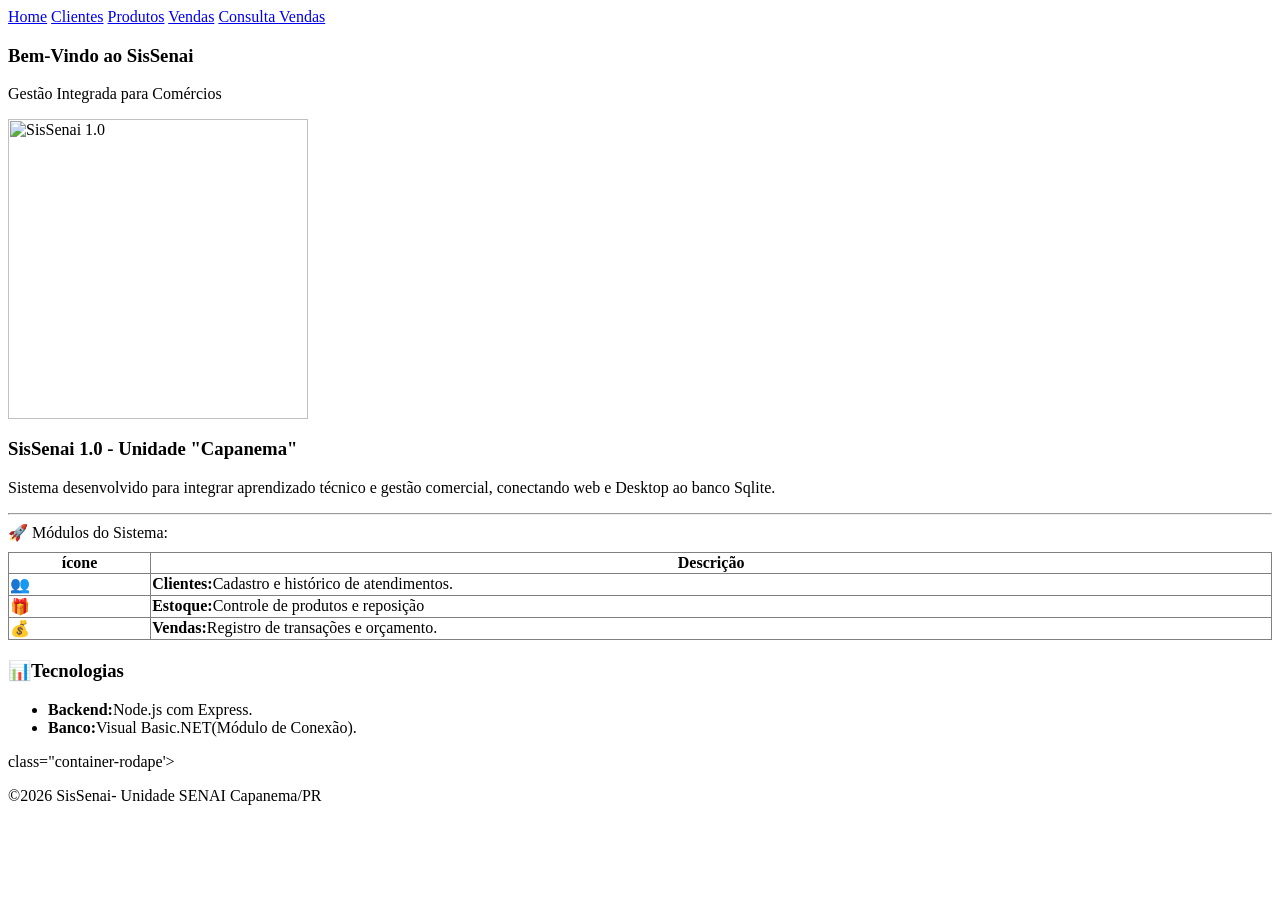
==== index.html @ 65f25217 "Add initial HTML structure for SisSenai homepage" ====
<!Doctype html/>
<html lang="pt-br">
<head>
	<meta charset="UTF-8">
	<link rel="stylesheet" href="estilo.css">
	<title>SisSenai - Home</title>
</head>
<body>
    <nav>
	<a href="index.html">Home</a>
	<a href="clientes.html">Clientes</a>
	<a href="produtos.html">Produtos</a>
	<a href="vendas.html">Vendas</a>
                <a href="consulta_vendas.html">Consulta Vendas</a>
    <nav>

	<header class="banner">
	<h1> Bem-Vindo ao SisSenai</h1>
	<p> Gestão Integrada para Comércios</p>
	<img src="C:\Users\cibel\OneDrive\Documentos\CURRICULO\sebnai.jpg" alt="SisSenai 1.0" width="300"
</header>
<div class = "Container">
	<h1>SisSenai 1.0 - Unidade "Capanema"</h1>
	<p>Sistema desenvolvido para integrar aprendizado técnico e gestão comercial, conectando web e Desktop ao banco Sqlite.</p>
	
	<hr>

	<hr3>🚀 Módulos do Sistema:</h3>
	<!-- Tabela aplicada -->
	<table border= "1" style="width:100%; border-collapse: collapse; margin-top: 10px;">
	    <thead>
                <tr style="backgraund-colo:#eee;">
                    <th>ícone</th>
                    <th>Descrição</th>
                </tr>
            </thead>
            <tbody>
                <tr>
                    <td>👥</td>
                    <td><strong>Clientes:</strong>Cadastro e histórico de atendimentos.</td>
                </tr>
                <tr>
                    <td>🎁</td>
                    <td><strong>Estoque:</strong>Controle de produtos e reposição</td>
                </tr>
                <tr>
                    <td>💰</td>
                    <td><strong>Vendas:</strong>Registro de transações e orçamento.</td>
                </tr>
        
            
            </tbody>
        </table>
    </div>

    <div class="card" style="margin-top:20px;">
        <h3>📊Tecnologias</h3>
        <ul>
            <li><strong>Backend:</strong>Node.js com Express.</li>
            <li><strong>Banco:</strong>Visual Basic.NET(Módulo de Conexão).</li>
        </ul>
    </div>
</div>
</body>
<footer class="rodape">
    <div> class="container-rodape'>
        <p>&copy;2026 SisSenai- Unidade SENAI Capanema/PR</p>
    </div>
</footer>
</html>
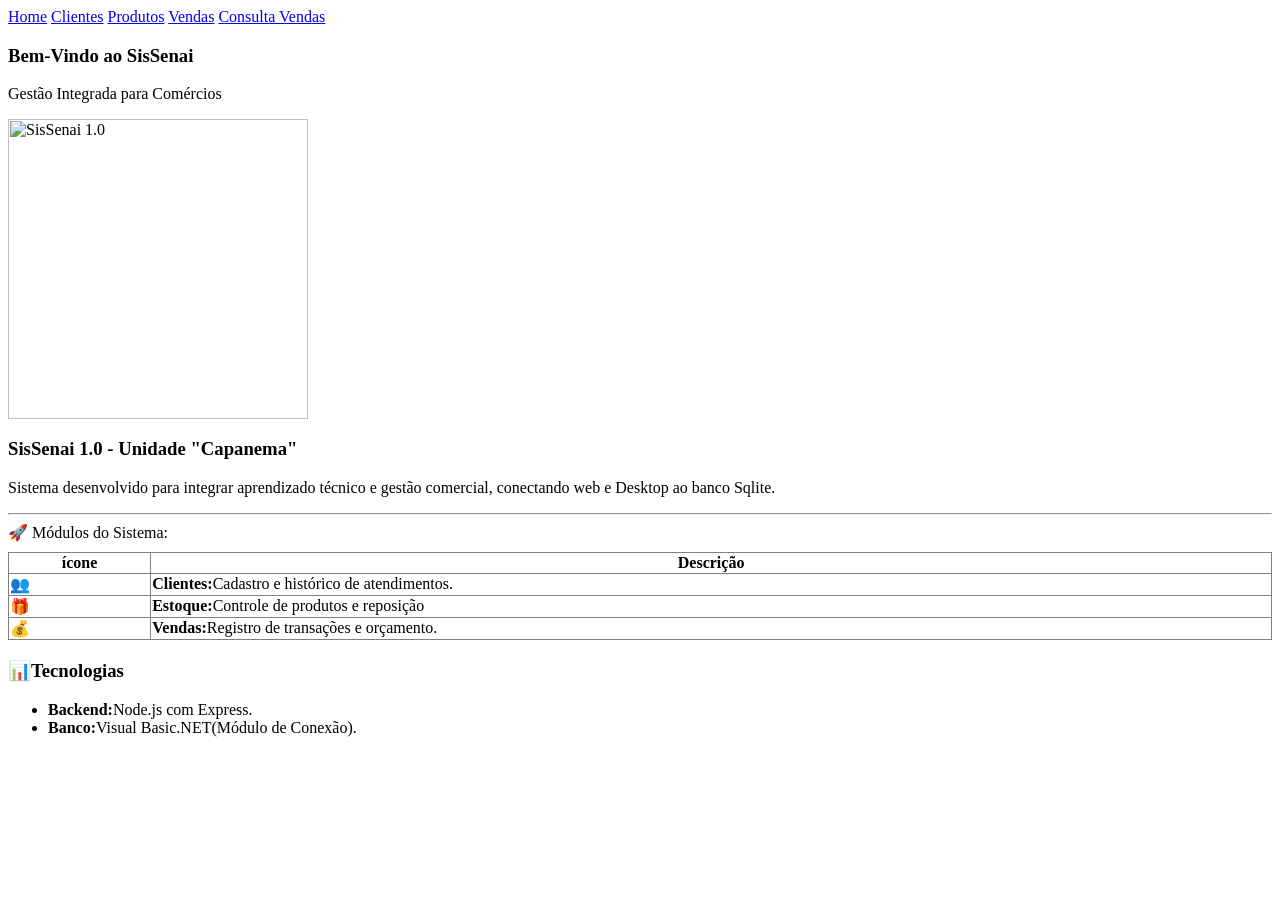
==== commit 23afa02b: "Fix footer div class attribute in index.html" ====
--- a/index.html
+++ b/index.html
@@ -63,7 +63,7 @@
 </div>
 </body>
 <footer class="rodape">
-    <div> class="container-rodape'>
+    <div class="container-rodape'>
         <p>&copy;2026 SisSenai- Unidade SENAI Capanema/PR</p>
     </div>
 </footer>
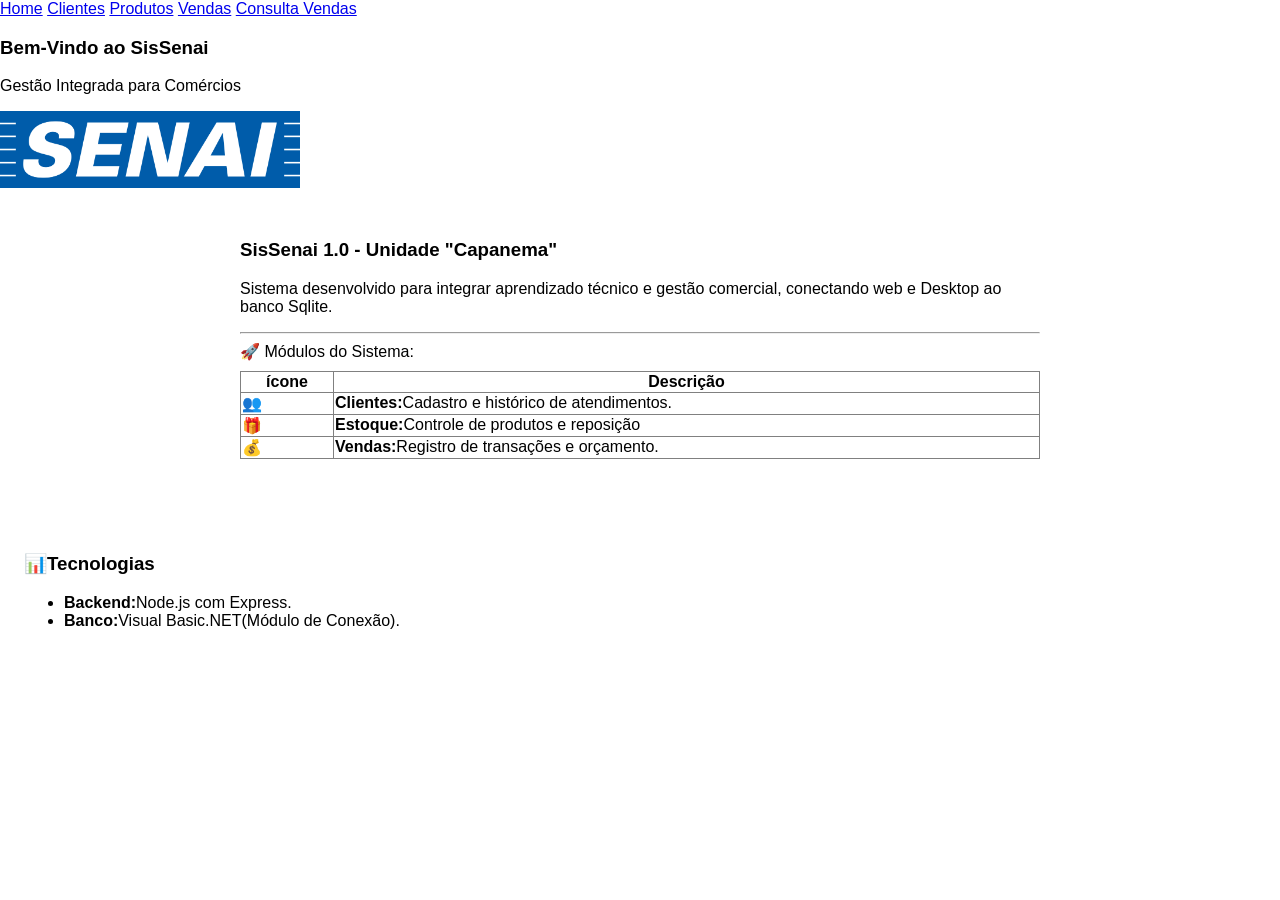
==== commit 0c77bf71: "Update image source in index.html" ====
--- a/index.html
+++ b/index.html
@@ -17,7 +17,7 @@
 	<header class="banner">
 	<h1> Bem-Vindo ao SisSenai</h1>
 	<p> Gestão Integrada para Comércios</p>
-	<img src="C:\Users\cibel\OneDrive\Documentos\CURRICULO\sebnai.jpg" alt="SisSenai 1.0" width="300"
+	<img src="senai.png" alt="SisSenai 1.0" width="300"
 </header>
 <div class = "Container">
 	<h1>SisSenai 1.0 - Unidade "Capanema"</h1>
--- a/estilo.css
+++ b/estilo.css
@@ -0,0 +1,53 @@
+:root {--primary:#005599;--dark:--light: #f4f4f4;}
+body{font-family:sans-serif;margin:0;background:var(--light);color:var(dark);}
+nav[background;var(--primary);padding:1rem;display:flex;justify-content:space-around;]
+nav a {color:white;text-decoration;none;font-weight:bold;}
+.container{padding:2rem;max-width:800px;margin:auto;}
+.card{background:white;padding:1.5rem;border-radius;8px;box-shadow:0 2px 5px rgba(0,0,0,0.1;}
+input,select,button {width;100%;padding:0.8rem;margin:0.5rem 0; border; 1px solid #ccc; border-radius:
+  4px;box-sizing: border-box;}
+button{ background: var(--primary); color; white; border: none; cursor: pointer; font-size: 1rem;}
+button:hover{ opacity: 0.9;}
+table {width: 100%; border-collapse: collapse; margin-top: 1rem;}
+th,td [border-bottom: 1px solid #ddd; padding; 10px; text-align;left;}
+
+.banner{
+  background: linear-gradient(rgba(0,85,153,0.8), rgba90,85,153,0.8)), url('imagens\senai.png');
+  background-size: cover;
+  color: white;
+  padding; 30px 20px;
+  text-align: center;
+  margin-bottom; 10px;
+}
+
+.banner h1{
+  margin; 0;
+  font-size; 2.5rem;
+}
+/*Estilo do Rodapé*/
+.rodape{
+  background-color:#333;
+  color: white;
+  text-align: center;
+  padding: 20px 0;
+  margin-top: 50px;/* Garante distância do conteúdo superior*/
+  width: 100%;
+}
+
+.container-rodape p{
+  margin: 5px 0;
+  font-size: 0.9em;
+  opacity: 0.8;
+}
+
+/* Ajuste para o corpo da página não "cortar" o rodapé em telasnpequenas */
+body{
+  display: flex;
+  flex-direction: column;
+  min-height: 100vh;
+  margin: 0;
+}
+
+.container{
+  flex: 1;/* Faz o conteúdo principal esticar e empurrar o rodapé para baixo*/
+}
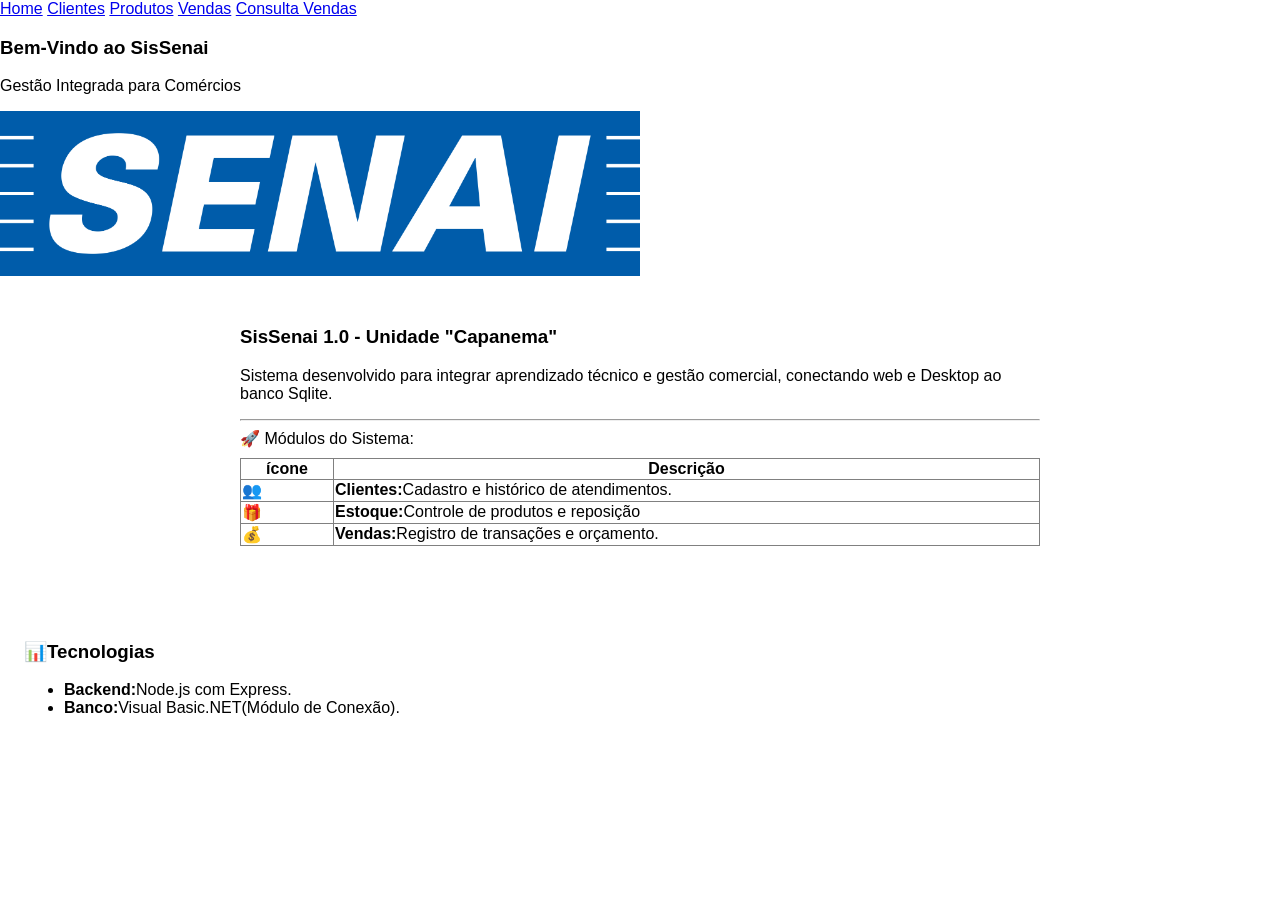
==== commit 093ed97b: "Update index.html" ====
--- a/index.html
+++ b/index.html
@@ -17,7 +17,7 @@
 	<header class="banner">
 	<h1> Bem-Vindo ao SisSenai</h1>
 	<p> Gestão Integrada para Comércios</p>
-	<img src="senai.png" alt="SisSenai 1.0" width="300"
+	<img src="senai.png" alt="SisSenai 1.0" width="50%"
 </header>
 <div class = "Container">
 	<h1>SisSenai 1.0 - Unidade "Capanema"</h1>
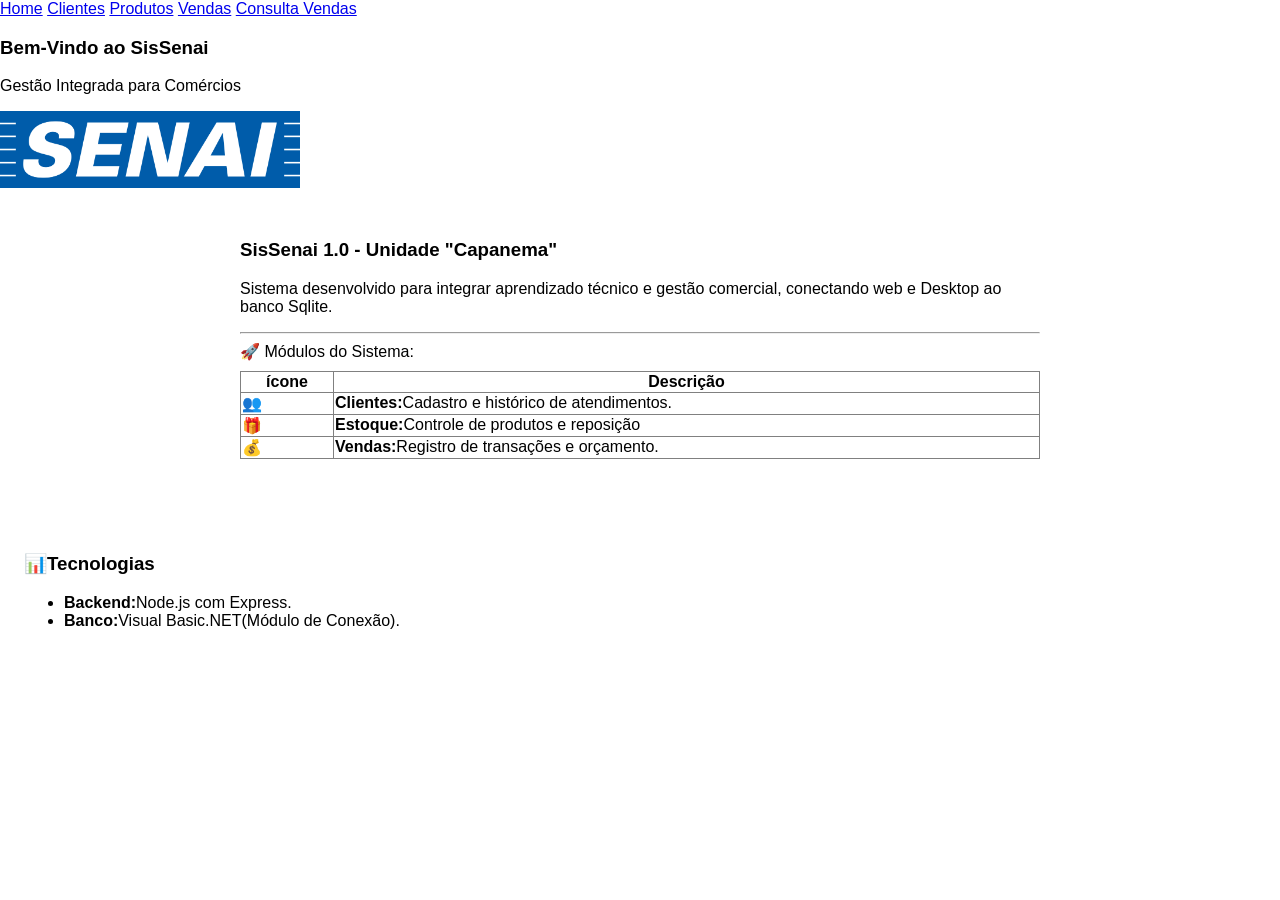
==== commit 0089ad35: "Change image width from 50% to 300 Updated image width in the header section." ====
--- a/index.html
+++ b/index.html
@@ -17,7 +17,7 @@
 	<header class="banner">
 	<h1> Bem-Vindo ao SisSenai</h1>
 	<p> Gestão Integrada para Comércios</p>
-	<img src="senai.png" alt="SisSenai 1.0" width="50%"
+	<img src="senai.png" alt="SisSenai 1.0" width="300">
 </header>
 <div class = "Container">
 	<h1>SisSenai 1.0 - Unidade "Capanema"</h1>
--- a/estilo.css
+++ b/estilo.css
@@ -12,7 +12,7 @@
 th,td [border-bottom: 1px solid #ddd; padding; 10px; text-align;left;}
 
 .banner{
-  background: linear-gradient(rgba(0,85,153,0.8), rgba90,85,153,0.8)), url('imagens\senai.png');
+  background: linear-gradient(rgba(0,85,153,0.8), rgba(0,85,153,0.8)), url('imagens\senai.png');
   background-size: cover;
   color: white;
   padding; 30px 20px;
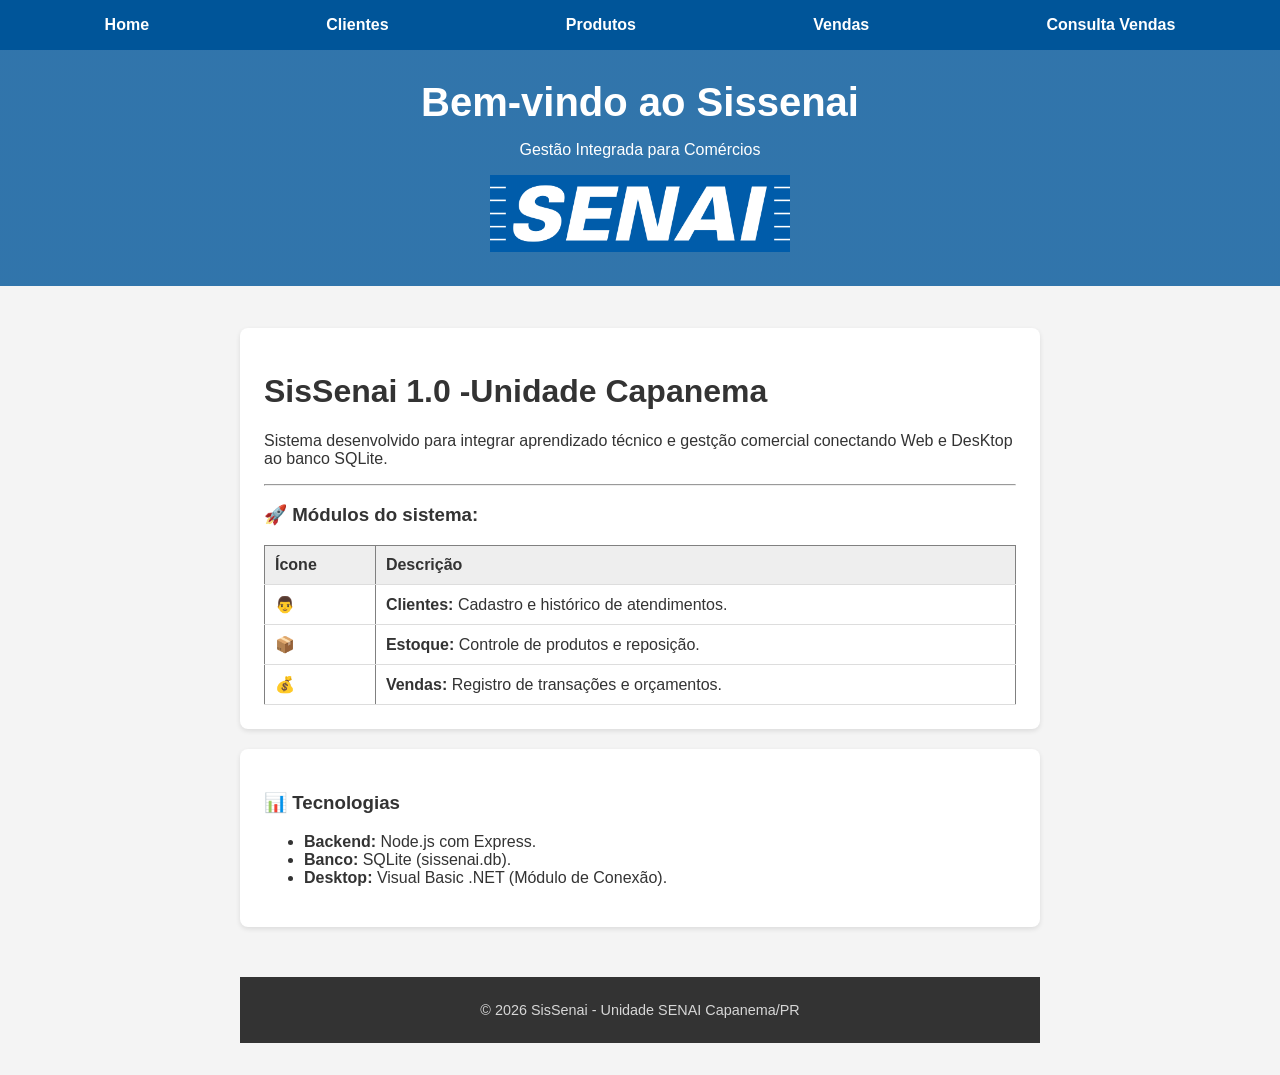
==== commit 308664b0: "Refactor index.html for improved structure and clarity Updated HTML structure and corrected formatti" ====
--- a/index.html
+++ b/index.html
@@ -1,70 +1,71 @@
-<!Doctype html/>
+<!DOCTYPE html>
 <html lang="pt-br">
 <head>
-	<meta charset="UTF-8">
+    <meta charset="UTF-8">
 	<link rel="stylesheet" href="estilo.css">
-	<title>SisSenai - Home</title>
+    <title>SisSenai-Home</title>
 </head>
 <body>
-    <nav>
-	<a href="index.html">Home</a>
-	<a href="clientes.html">Clientes</a>
-	<a href="produtos.html">Produtos</a>
-	<a href="vendas.html">Vendas</a>
-                <a href="consulta_vendas.html">Consulta Vendas</a>
-    <nav>
+   <nav>
+       <a href="index.html">Home</a>
+       <a href="clientes.html">Clientes</a>
+       <a href="produtos.html">Produtos</a>
+       <a href="Vendas.html">Vendas</a>
+               <a href = "consulta_vendas.html">Consulta Vendas</a>
+       </nav>
 
-	<header class="banner">
-	<h1> Bem-Vindo ao SisSenai</h1>
-	<p> Gestão Integrada para Comércios</p>
-	<img src="senai.png" alt="SisSenai 1.0" width="300">
-</header>
-<div class = "Container">
-	<h1>SisSenai 1.0 - Unidade "Capanema"</h1>
-	<p>Sistema desenvolvido para integrar aprendizado técnico e gestão comercial, conectando web e Desktop ao banco Sqlite.</p>
-	
-	<hr>
+   <header class ="banner">
+     <h1> Bem-vindo ao Sissenai</h1>
+     <p> Gestão Integrada para Comércios</p>
+     <img src="senai.png" alt="SisSenai 1.0" width="300">
+    </header>
 
-	<hr3>🚀 Módulos do Sistema:</h3>
-	<!-- Tabela aplicada -->
-	<table border= "1" style="width:100%; border-collapse: collapse; margin-top: 10px;">
-	    <thead>
-                <tr style="backgraund-colo:#eee;">
-                    <th>ícone</th>
-                    <th>Descrição</th>
-                </tr>
-            </thead>
-            <tbody>
-                <tr>
-                    <td>👥</td>
-                    <td><strong>Clientes:</strong>Cadastro e histórico de atendimentos.</td>
-                </tr>
-                <tr>
-                    <td>🎁</td>
-                    <td><strong>Estoque:</strong>Controle de produtos e reposição</td>
-                </tr>
-                <tr>
-                    <td>💰</td>
-                    <td><strong>Vendas:</strong>Registro de transações e orçamento.</td>
-                </tr>
-        
-            
-            </tbody>
-        </table>
-    </div>
+    <div class= "container">
+		<div class="card">
+    <h1>SisSenai 1.0 -Unidade Capanema</h1>
+   <p> Sistema desenvolvido para integrar aprendizado técnico e gestção comercial conectando Web e DesKtop ao banco SQLite.</p>
 
-    <div class="card" style="margin-top:20px;">
-        <h3>📊Tecnologias</h3>
-        <ul>
-            <li><strong>Backend:</strong>Node.js com Express.</li>
-            <li><strong>Banco:</strong>Visual Basic.NET(Módulo de Conexão).</li>
-        </ul>
-    </div>
+     <hr>
+
+     <h3>🚀 Módulos do sistema:</h3>
+     <!-- Tabela aplicada-->
+     <table border="1" style="width:100%; border-collapse: collapse; margin-top: 10px;">
+         <thead>
+           <tr style="background-color: #eee;">
+               <th>Ícone</th>
+               <th>Descrição</th>
+           </tr>
+         </thead>
+         <tbody>
+             <tr>
+                 <td>👨</td>
+                 <td><strong>Clientes:</strong> Cadastro e histórico de atendimentos.</td>
+             </tr>
+             <tr>
+                 <td>📦</td>
+                 <td><strong>Estoque:</strong> Controle de produtos e reposição.</td>
+           </tr>
+           <tr>
+                 <td>💰</td>
+                 <td><strong>Vendas:</strong> Registro de transações e orçamentos.</td>
+           </tr>
+          </tbody>
+     </table>
+</div>
+
+<div class="card" style="margin-top: 20px;">
+    <h3>📊 Tecnologias</h3>
+    <ul>
+       <li><strong>Backend:</strong> Node.js com Express.</li>
+		<li><strong>Banco:</strong> SQLite (sissenai.db).</li>
+		<li><strong>Desktop:</strong> Visual Basic .NET (Módulo de Conexão).</li>
+	</ul>
 </div>
 </body>
 <footer class="rodape">
-    <div class="container-rodape'>
-        <p>&copy;2026 SisSenai- Unidade SENAI Capanema/PR</p>
-    </div>
+	<div class="container-rodape">
+		<p>&copy; 2026 SisSenai - Unidade SENAI Capanema/PR</p>
+	</div>
 </footer>
 </html>
+	
--- a/estilo.css
+++ b/estilo.css
@@ -1,53 +1,53 @@
-:root {--primary:#005599;--dark:--light: #f4f4f4;}
-body{font-family:sans-serif;margin:0;background:var(--light);color:var(dark);}
-nav[background;var(--primary);padding:1rem;display:flex;justify-content:space-around;]
-nav a {color:white;text-decoration;none;font-weight:bold;}
-.container{padding:2rem;max-width:800px;margin:auto;}
-.card{background:white;padding:1.5rem;border-radius;8px;box-shadow:0 2px 5px rgba(0,0,0,0.1;}
-input,select,button {width;100%;padding:0.8rem;margin:0.5rem 0; border; 1px solid #ccc; border-radius:
-  4px;box-sizing: border-box;}
-button{ background: var(--primary); color; white; border: none; cursor: pointer; font-size: 1rem;}
-button:hover{ opacity: 0.9;}
-table {width: 100%; border-collapse: collapse; margin-top: 1rem;}
-th,td [border-bottom: 1px solid #ddd; padding; 10px; text-align;left;}
+:root{ --primary: #005599;--dark:#333;--light:#f4f4f4;}
+body{ font-family: sans-serif; margin:0; background: var(--light);color:var(--dark);}
+nav {background: var(--primary); padding:1rem;display: flex; justify-content: space-around;}
+nav a { color:white;text-decoration: none; font-weight: bold;}
+.container { padding: 2rem; max-width: 800px; margin: auto;}
+.card { background: white; padding: 1.5rem; border-radius: 8px; box-shadow: 0 2px 5px rgba(0,0,0,0.1);}
+input,select,button{ width:100%; padding: 0.8rem; margin: 0.5rem 0;border: 1px solid #ccc; border-radius:4px;box-sizing:border-box;}
+button { background: var(--primary); color: white; dorder: none; cursor: pointer: font-size: 1rem;}
+button:hover {opacity: 0.9;}
+table { width:100%; border-collapse; margin-top: 1rem;}
+th, td { border-bottom: 1px solid #ddd; padding: 10px; text-align: left;}
 
 .banner{
-  background: linear-gradient(rgba(0,85,153,0.8), rgba(0,85,153,0.8)), url('imagens\senai.png');
+  background: linear-gradient(rgba(0,85,153,0.8), rgba(0,85,153,0.8));
   background-size: cover;
   color: white;
-  padding; 30px 20px;
+  padding: 30px 20px;
   text-align: center;
-  margin-bottom; 10px;
+  margin-bottom: 10px;
 }
 
-.banner h1{
-  margin; 0;
-  font-size; 2.5rem;
-}
-/*Estilo do Rodapé*/
-.rodape{
-  background-color:#333;
-  color: white;
-  text-align: center;
-  padding: 20px 0;
-  margin-top: 50px;/* Garante distância do conteúdo superior*/
-  width: 100%;
+.banner h1 {
+  margin: 0;
+  font-size: 2.5rem;
 }
 
-.container-rodape p{
-  margin: 5px 0;
-  font-size: 0.9em;
-  opacity: 0.8;
+/* Estilo do Rodapé*/
+.rodape {
+  background-color: #333;
+  color: white;
+  text-align:center;
+  padding:20px 0;
+  margin-top: 50px;/* Garante distância do conteúdo superior */
+width: 100%;
 }
 
-/* Ajuste para o corpo da página não "cortar" o rodapé em telasnpequenas */
-body{
-  display: flex;
-  flex-direction: column;
-  min-height: 100vh;
-  margin: 0;
+.container-rodape p {
+  margin:5px 0;
+  font-size:0.9em;
+  opacity:0.8;
 }
 
-.container{
-  flex: 1;/* Faz o conteúdo principal esticar e empurrar o rodapé para baixo*/
+/* Ajuste para o corpo da página não "cortar" o rodapé em telas pequenas */
+body{
+  display:flex;
+  flex-direction:column;
+  min-height:100vh;
+  margin:0;
 }
+
+container {
+  flex:1; /* Faz o conteúdo principal esticar e empurrar o rodapé para baixo */
+}
